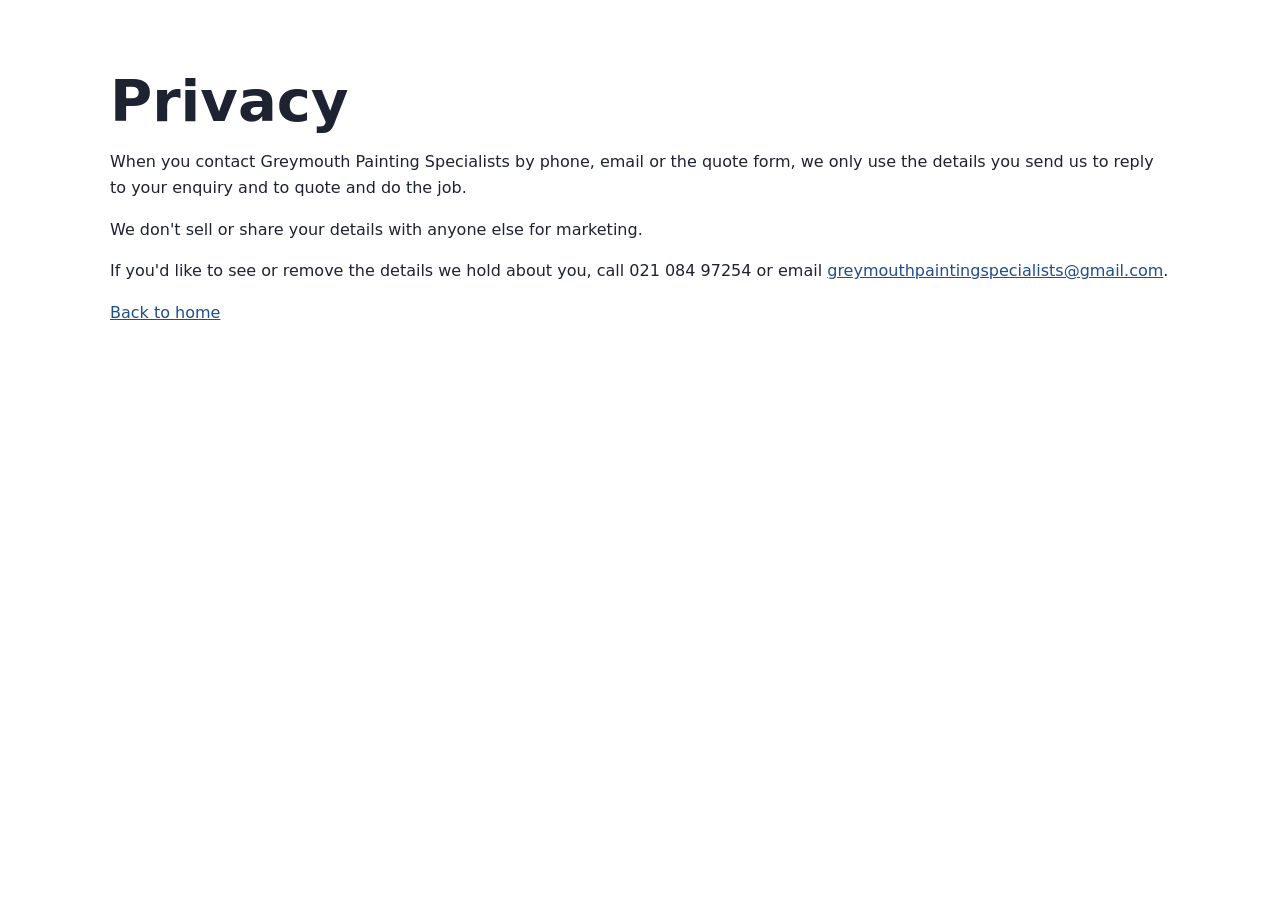
==== privacy.html @ c657c777 "Greymouth Painting Specialists website" ====
<!DOCTYPE html>
<html lang="en-NZ">
<head>
<meta charset="utf-8">
<meta name="viewport" content="width=device-width, initial-scale=1">
<title>Privacy | Greymouth Painting Specialists</title>
<link rel="icon" type="image/png" sizes="64x64" href="favicon.png">
<link rel="stylesheet" href="styles.css">
</head>
<body>
<main class="wrap sec">
  <h1>Privacy</h1>
  <p>When you contact Greymouth Painting Specialists by phone, email or the quote form, we only use the details you send us to reply to your enquiry and to quote and do the job.</p>
  <p>We don't sell or share your details with anyone else for marketing.</p>
  <p>If you'd like to see or remove the details we hold about you, call 021 084 97254 or email <a href="mailto:greymouthpaintingspecialists@gmail.com">greymouthpaintingspecialists@gmail.com</a>.</p>
  <p><a href="/">Back to home</a></p>
</main>
</body>
</html>
---- styles.css ----
:root{--blue:#1f4e8c;--navy:#0f2a4a;--orange:#f07c22;--sun:#f9a23b;--ink:#1d2330;--muted:#5b6475;--bg:#f6f8fb}
*{box-sizing:border-box}
html{scroll-behavior:smooth}
body{margin:0;font-family:system-ui,-apple-system,"Segoe UI",Roboto,Arial,sans-serif;color:var(--ink);line-height:1.6;background:#fff}
img{max-width:100%;height:auto;display:block}
a{color:var(--blue)}
.wrap{max-width:1100px;margin:0 auto;padding:0 20px}
.top{position:sticky;top:0;z-index:10;background:rgba(255,255,255,.96);border-bottom:1px solid #e5e9f0}
.bar{display:flex;align-items:center;gap:20px;height:64px}
.brand{display:flex;align-items:center;gap:10px;text-decoration:none;color:var(--navy);font-weight:700}
.brand img{width:44px;height:auto;border-radius:6px}
nav{margin-left:auto;display:flex;gap:18px}
nav a{text-decoration:none;color:var(--ink);font-weight:500}
nav a:hover{color:var(--orange)}
.btn{display:inline-block;background:linear-gradient(135deg,var(--orange),var(--sun));color:#fff;text-decoration:none;font-weight:700;padding:14px 26px;border-radius:999px;box-shadow:0 6px 18px rgba(240,124,34,.35)}
.btn:hover{filter:brightness(1.05)}
.btn-sm{padding:9px 16px;font-size:.95rem}
.btn-ghost{background:transparent;border:2px solid #fff;box-shadow:none}
.hero{background:linear-gradient(135deg,var(--navy),#16406e);color:#fff;display:block}
.hero-in{padding:64px 20px 48px}
.hero-photo{display:block;width:100%;max-height:560px;object-fit:cover;object-position:25% 50%}
.kicker{color:var(--sun);font-weight:700;text-transform:uppercase;letter-spacing:.08em;margin:0 0 10px}
h1{font-size:clamp(2rem,5vw,3.6rem);line-height:1.1;margin:0 0 16px;max-width:780px}
.lead{font-size:1.2rem;max-width:640px;margin:0 0 28px}
.ctas{display:flex;flex-wrap:wrap;gap:14px}
.sec{padding:70px 20px}
h2{font-size:2rem;color:var(--navy);margin:0 0 24px}
h2::after{content:"";display:block;width:60px;height:4px;background:var(--orange);margin-top:10px;border-radius:2px}
.grid{display:grid;grid-template-columns:repeat(auto-fit,minmax(200px,1fr));gap:18px}
.card{background:var(--bg);border-radius:14px;padding:22px;border-top:4px solid var(--blue)}
.card h3{margin:0 0 8px;color:var(--navy)}
.card p{margin:0;color:var(--muted)}
.band{background:var(--navy);color:#fff}
.band h2{color:#fff}
.why{list-style:none;padding:0;margin:0;display:grid;grid-template-columns:repeat(auto-fit,minmax(190px,1fr));gap:18px}
.why li{background:rgba(255,255,255,.07);border-radius:12px;padding:18px}
.why strong{display:block;color:var(--sun);font-size:1.1rem;margin-bottom:4px}
.gallery{display:grid;grid-template-columns:repeat(auto-fit,minmax(300px,1fr));gap:14px}
.gallery img{border-radius:12px;aspect-ratio:4/3;object-fit:cover;width:100%}
.towns{list-style:none;padding:0;display:flex;flex-wrap:wrap;gap:10px}
.towns li{background:var(--orange);padding:8px 18px;border-radius:999px;font-weight:600}
.contact{text-align:center}
.contact h2::after{margin-left:auto;margin-right:auto}
.big{font-size:2rem;font-weight:800}
.big a{text-decoration:none;color:var(--orange)}
.foot{background:#0a1d33;color:#b8c3d4;padding:28px 0 90px;font-size:.9rem}
.foot p{margin:4px 0}
.sticky-call{display:none}
@media (max-width:760px){
 nav,.top .btn-sm{display:none}
 .brand span{font-size:.95rem}
 .hero-in{padding:40px 20px 32px}
 .sticky-call{display:block;position:fixed;left:12px;right:12px;bottom:12px;z-index:20;text-align:center;background:linear-gradient(135deg,var(--orange),var(--sun));color:#fff;font-weight:800;padding:16px;border-radius:999px;text-decoration:none;box-shadow:0 8px 24px rgba(0,0,0,.3)}
}
@media (min-width:761px){.foot{padding-bottom:28px}}
.about{display:grid;grid-template-columns:1fr 1.2fr;gap:36px;align-items:center}
.about img{border-radius:14px}
.faq details{background:var(--bg);border-radius:12px;padding:14px 18px;margin-bottom:12px;border-left:4px solid var(--orange)}
.faq summary{font-weight:700;color:var(--navy);cursor:pointer}
.faq p{margin:10px 0 0;color:var(--muted)}
.quote{display:grid;grid-template-columns:1fr 1fr;gap:14px;max-width:700px;margin:24px auto;text-align:left}
.quote label{display:flex;flex-direction:column;font-weight:600;gap:4px}
.quote input,.quote select,.quote textarea{font:inherit;padding:10px 12px;border:1px solid #c9d1de;border-radius:8px}
.quote .full{grid-column:1/-1}
.quote button{border:0;cursor:pointer;font:inherit;font-weight:700}
.foot a{color:#fff}
.review{background:var(--bg);border-radius:12px;padding:18px;margin:0 0 12px}
@media (max-width:760px){.about,.quote{grid-template-columns:1fr}}
.review p{font-size:1.1rem;font-style:italic}
.review cite{display:block;margin-top:8px;font-weight:700;font-style:normal;color:var(--navy)}
.details{list-style:none;padding:0;margin:16px auto;max-width:520px}
.details li{padding:4px 0}
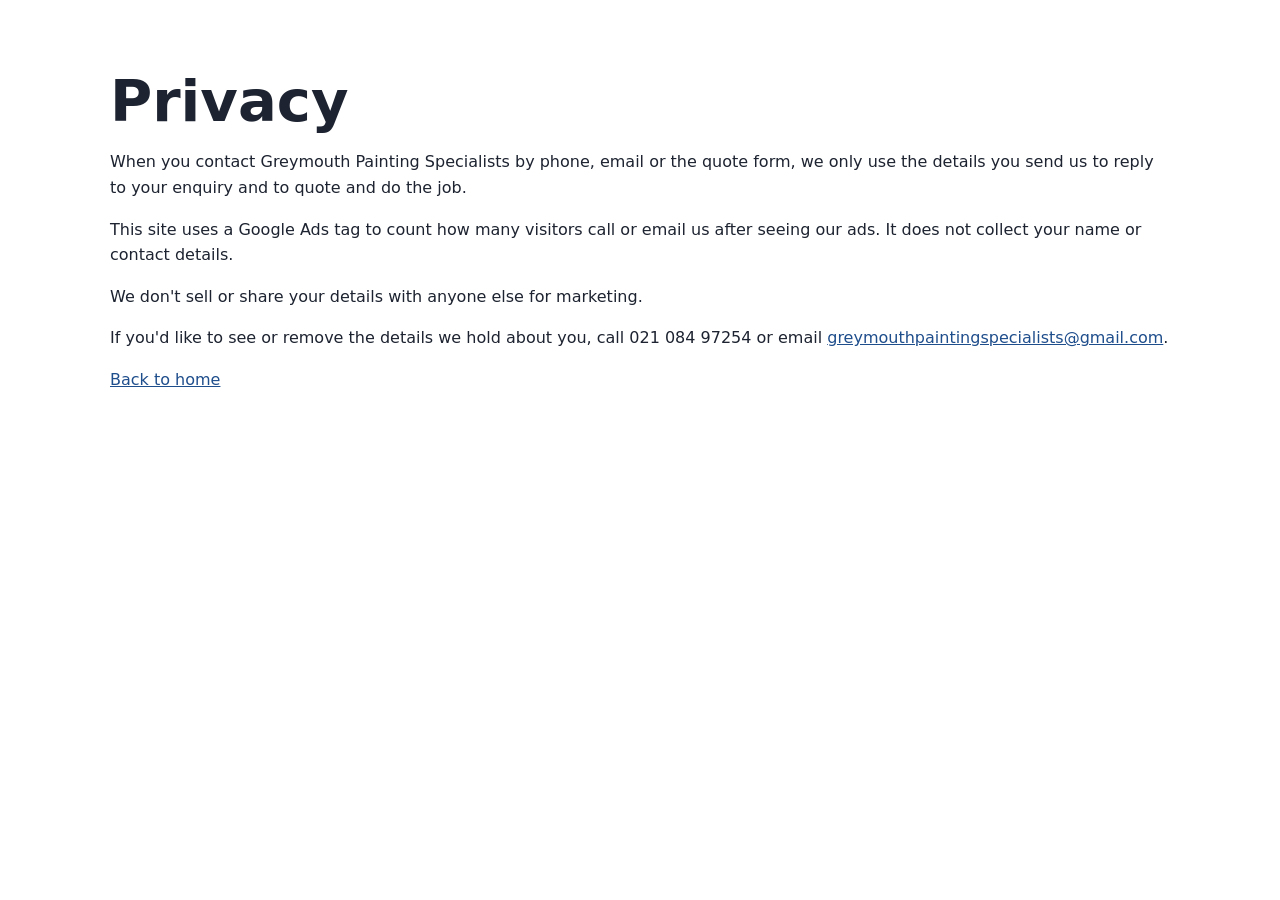
==== commit 71ff3be3: "Add Google Ads conversion tracking for calls and email clicks" ====
--- a/privacy.html
+++ b/privacy.html
@@ -11,6 +11,7 @@
 <main class="wrap sec">
   <h1>Privacy</h1>
   <p>When you contact Greymouth Painting Specialists by phone, email or the quote form, we only use the details you send us to reply to your enquiry and to quote and do the job.</p>
+  <p>This site uses a Google Ads tag to count how many visitors call or email us after seeing our ads. It does not collect your name or contact details.</p>
   <p>We don't sell or share your details with anyone else for marketing.</p>
   <p>If you'd like to see or remove the details we hold about you, call 021 084 97254 or email <a href="mailto:greymouthpaintingspecialists@gmail.com">greymouthpaintingspecialists@gmail.com</a>.</p>
   <p><a href="/">Back to home</a></p>
